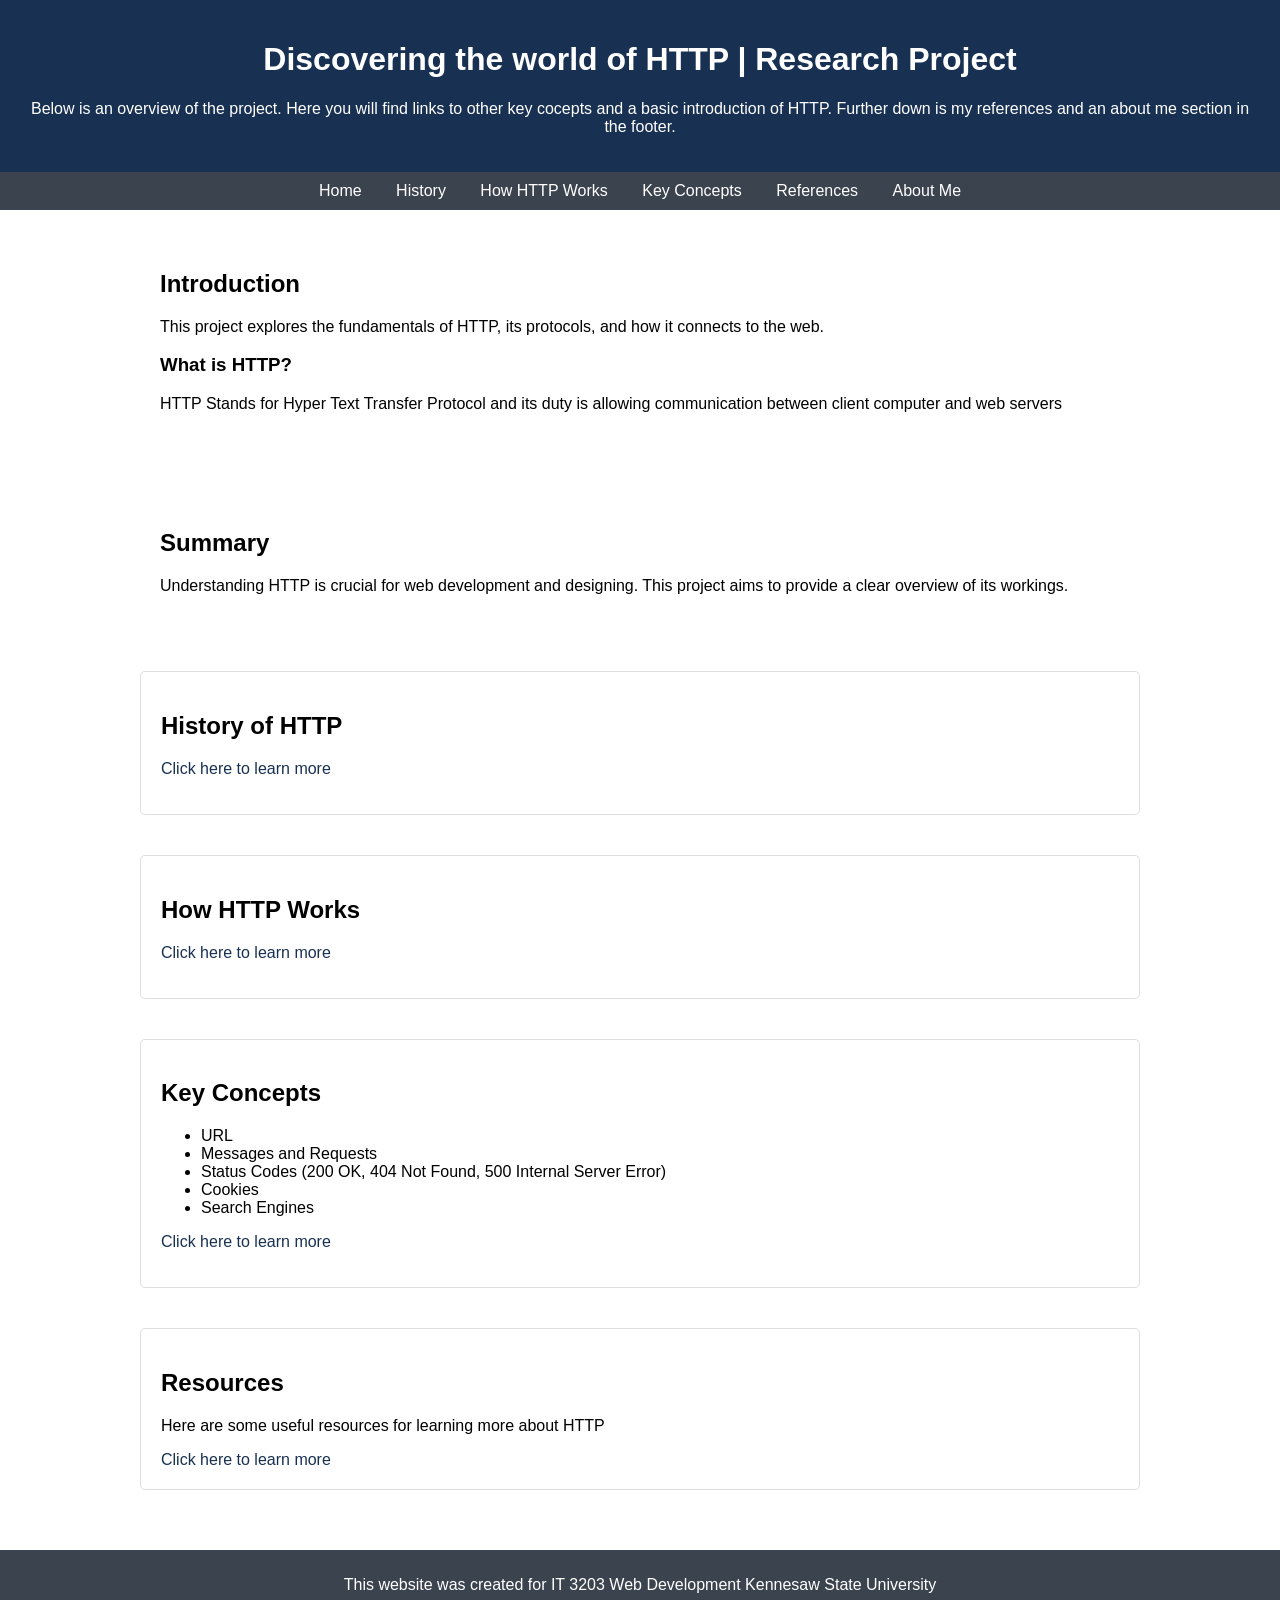
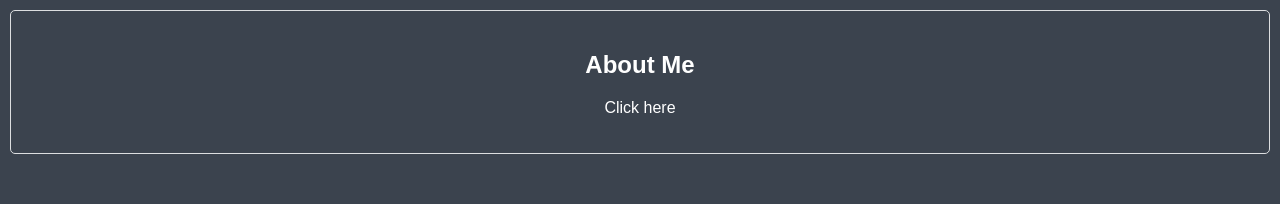
==== index.html @ d7b660cf "Add files via upload" ====
<!DOCTYPE html>
<html>
<head>
    <meta charset="UTF-8">
    <meta name="viewport" content="width=device-width, initial-scale=1.0">
    <title> Homepage </title>
    <link rel="stylesheet" href="style.css">
</head>
<body>
    <header>
        <h1> Discovering the world of HTTP | Research Project </h1>
        <p> Below is an overview of the project. Here you will find links to other key cocepts 
            and a basic introduction of HTTP. Further down is my references and an about me 
            section in the footer. </p>
    </header>

    <!-- navigation bar -->
<nav>
    <a href="index.html">Home</a>
    <a href="history of http/history.html">History</a>
    <a href="how it works/how-it-works.html">How HTTP Works</a>
    <a href="key concepts/keyconcepts.html">Key Concepts</a>
    <a href="references/references.html">References</a>
    <a href="about me/aboutme.html">About Me</a>
</nav>

    <main>
        <section class="homepage">
            <h2> Introduction </h2>
            <p> This project explores the fundamentals of HTTP, its protocols, and how it connects to the web. </p>
            <h3> What is HTTP? </h3>
            <p> HTTP Stands for Hyper Text Transfer Protocol and its duty is allowing communication between client computer and web servers </p>
        </section>


        <section class="summary">
            <h2> Summary </h2>
            <p> Understanding HTTP is crucial for web development and designing. This project aims to provide a clear overview of its workings. </p>
        </section>

        <!-- divider for a possible 4x4 grid of clickable sections -->

        <section class="history-of-http">
            <h2> History of HTTP </h2>
            <p> 
                <a href="history of http/history.html">Click here to learn more</a>
            </p>
        </section>

        <section class="how-http-works">
            <h2> How HTTP Works </h2>
            <p> 
                <a href="how it works/how-it-works.html">Click here to learn more</a>
            </p>
        </section>

        <section class="key-concepts">
            <h2> Key Concepts </h2>
            <ul>
                <li> URL</li>
                <li> Messages and Requests</li>
                <li> Status Codes (200 OK, 404 Not Found, 500 Internal Server Error)</li>
                <li> Cookies</li>
                <li> Search Engines</li>
            </ul>
            <p>
                <a href="key concepts/key-concepts.html">Click here to learn more</a>
            </p>
        </section>

        <section class="resources">
            <h2> Resources </h2>
            <p> Here are some useful resources for learning more about HTTP </p>
            <a href="references/references.html">Click here to learn more</a>
        </section>

</main>
<!-- footer -->
    <footer class="footer">
        <p>
            This website was created for
            <a href="https://ksuweb.github.io/IT3203/">
                IT 3203 Web Development
            </a>
            Kennesaw State University
        </p>

        <section class="about-me">
            <h2> About Me </h2>
            <p> 
                <a href="about me/aboutme.html">Click here</a>
            </p>
        </section>
    </footer>

</body>
</html>
---- style.css ----
/*--homepage and main css */
body {
    margin: 0;
    font-family: Arial, sans-serif;
    background-color: white;
}

header {
    background-color: #183153;
    color: white;
    padding: 20px;
    text-align: center;
}
nav{
    background-color: #3b434e;
    padding: 10px;
    text-align: center;
}

nav a {
    color: white;
    text-decoration: none;
    margin: 0 15px;
}

nav a:hover {
    text-decoration: underline;
    color:lightblue
}

main {
    padding: 20px;
    max-width: 1000px;
    margin: 0 auto;
}
main a {
    color: #183153;
    text-decoration: none;
}
main a:hover {
    text-decoration: underline;
    color:lightblue
}

section {
    margin-bottom: 40px;
    padding: 20px;
    border: 1px solid #dcdee0;
    border-radius: 5px;
}
.homepage {
   border:0px
}

footer {
    background-color: #3b434e;
    color: white;
    padding: 10px;
    text-align: center;
}
footer a {
    color: white;
    text-decoration: none;
}
footer a:hover {
    text-decoration: underline;
    color:lightblue
}

.summary {
    border:0px;
}

/*-- abt me --*/
.homepage {
   border:0px;
}
.images {
    display: flex;
    justify-content: center;
    gap: 20px;
    margin-top: 20px;
}

.images img {
    width: 100%;
    height: 400px;
    object-fit: cover;
    flex: 1;
    padding: 0;
    border: none;
}
.content {
    border:0px;
}

/*-- references --*/




/*-- history --*/
.top{ 
    font-size: 32px;
    
}

.version {
    margin-bottom: 40px;
    padding: 20px;
    border: 1px solid #dcdee0;
    border-radius: 5px;
}
.beginning {
   padding: 20px;
   border:0px
}


/*-- key concepts */

table, th, td {
  border: 1px solid black;
  padding: 10px;
}

td img {
    width: 150px;
    height: auto;
}

/*-- how it works */

.how-does-it-work {
   border:0px
}
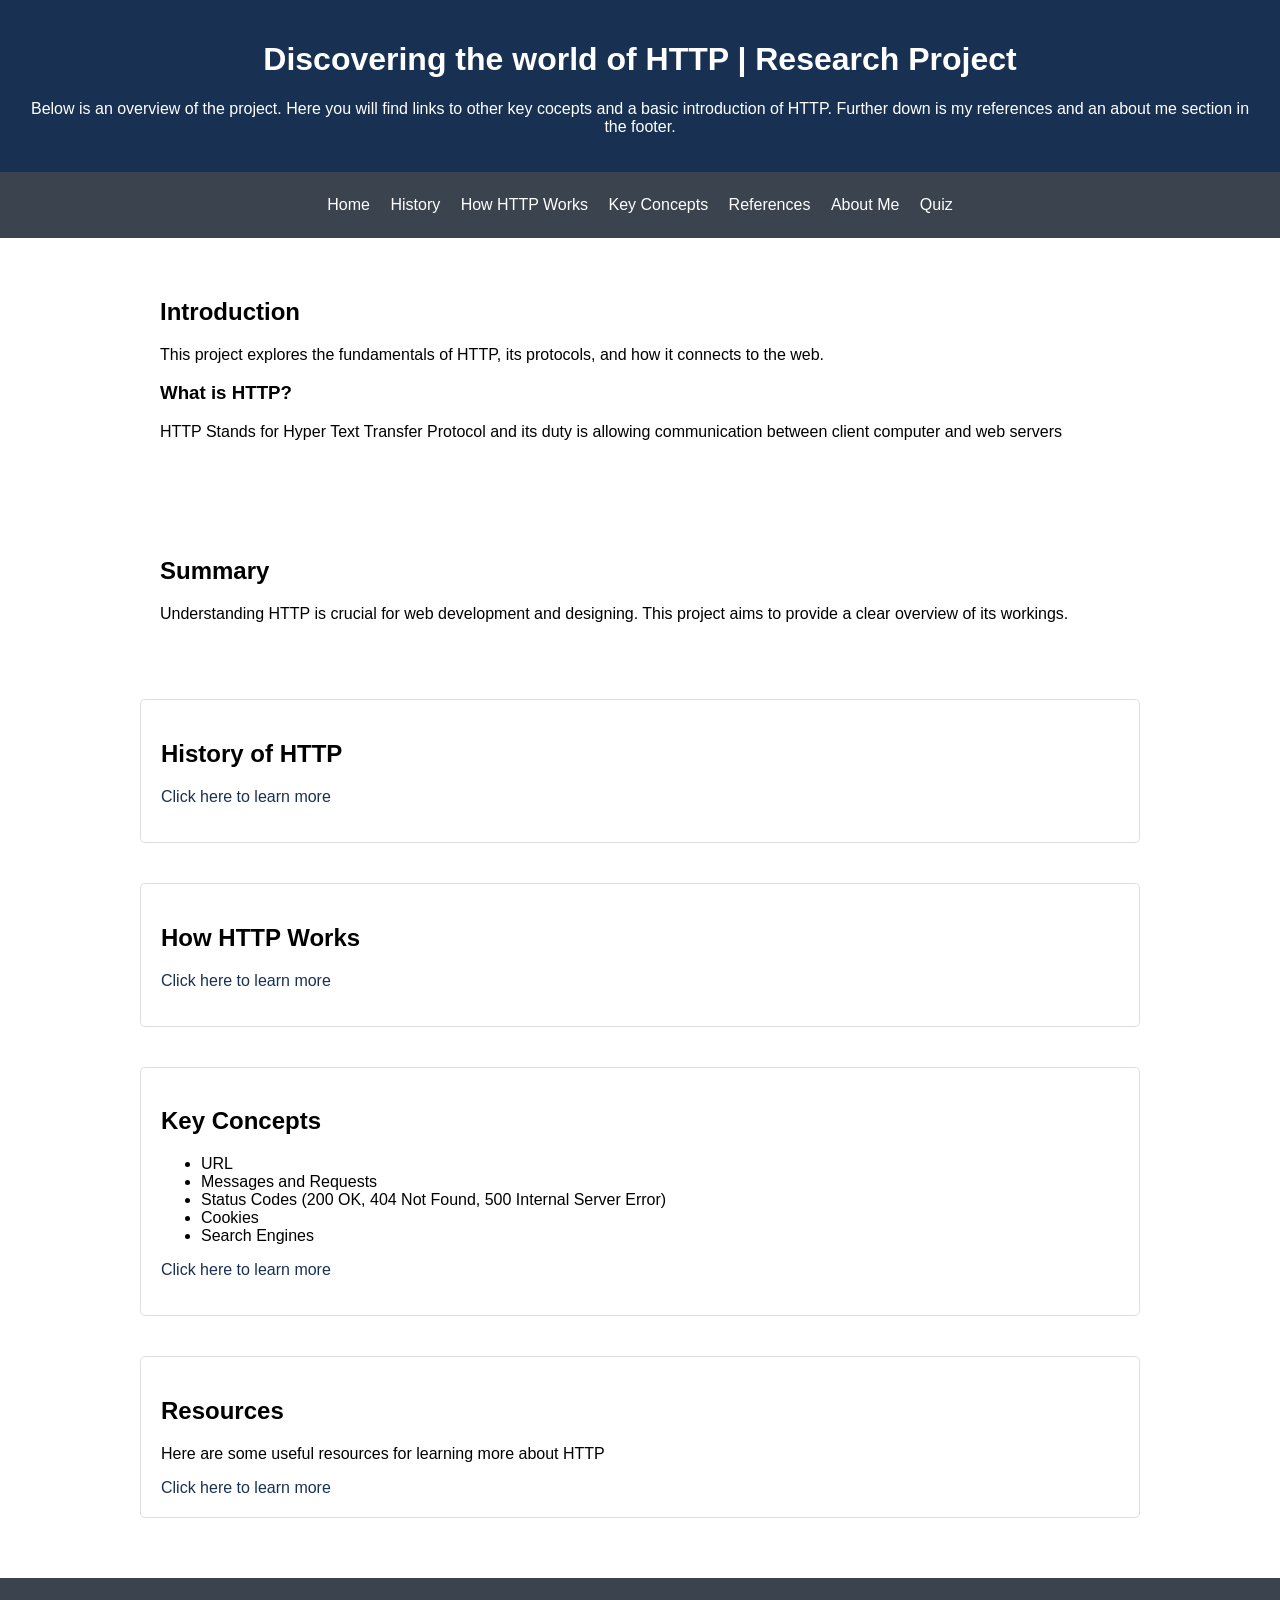
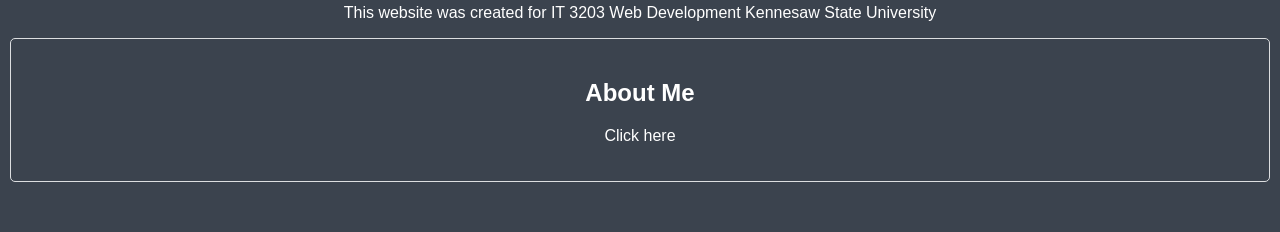
==== commit 8c854bcb: "Add files via upload Updated index and style sheet for Milestone 2" ====
--- a/index.html
+++ b/index.html
@@ -22,6 +22,7 @@
     <a href="key concepts/keyconcepts.html">Key Concepts</a>
     <a href="references/references.html">References</a>
     <a href="about me/aboutme.html">About Me</a>
+    <a href="quiz/quiz.html">Quiz</a>
 </nav>
 
     <main>
--- a/style.css
+++ b/style.css
@@ -14,14 +14,14 @@
 }
 nav{
     background-color: #3b434e;
-    padding: 10px;
+    padding: 24px;
     text-align: center;
 }
 
 nav a {
     color: white;
     text-decoration: none;
-    margin: 0 15px;
+    margin: 0 8px;
 }
 
 nav a:hover {
@@ -134,4 +134,44 @@
 
 .how-does-it-work {
    border:0px
+}
+
+/*-- quiz */
+.question {
+    margin-bottom: 25px;
+    padding: 20px;
+    border: 1px solid #dcdee0;
+    border-radius: 5px;
+    text-align: left;
+
+}
+
+#results {
+    margin: 20px;
+    padding: 15px;
+    border: 1px solid #dcdee0;
+    border-radius: 5px;
+}
+
+.correct {
+    color: green;
+}
+
+.incorrect {
+    color: red;
+}
+#timer {
+    background-color: #1e3a5f;
+    color: white;
+    padding: 15px;
+    text-align: center;
+    border-radius: 10px;
+    margin-bottom: 25px;
+}
+
+#selfassessment {
+    margin: 20px;
+    padding: 15px;
+    text-align: center;
+
 }
